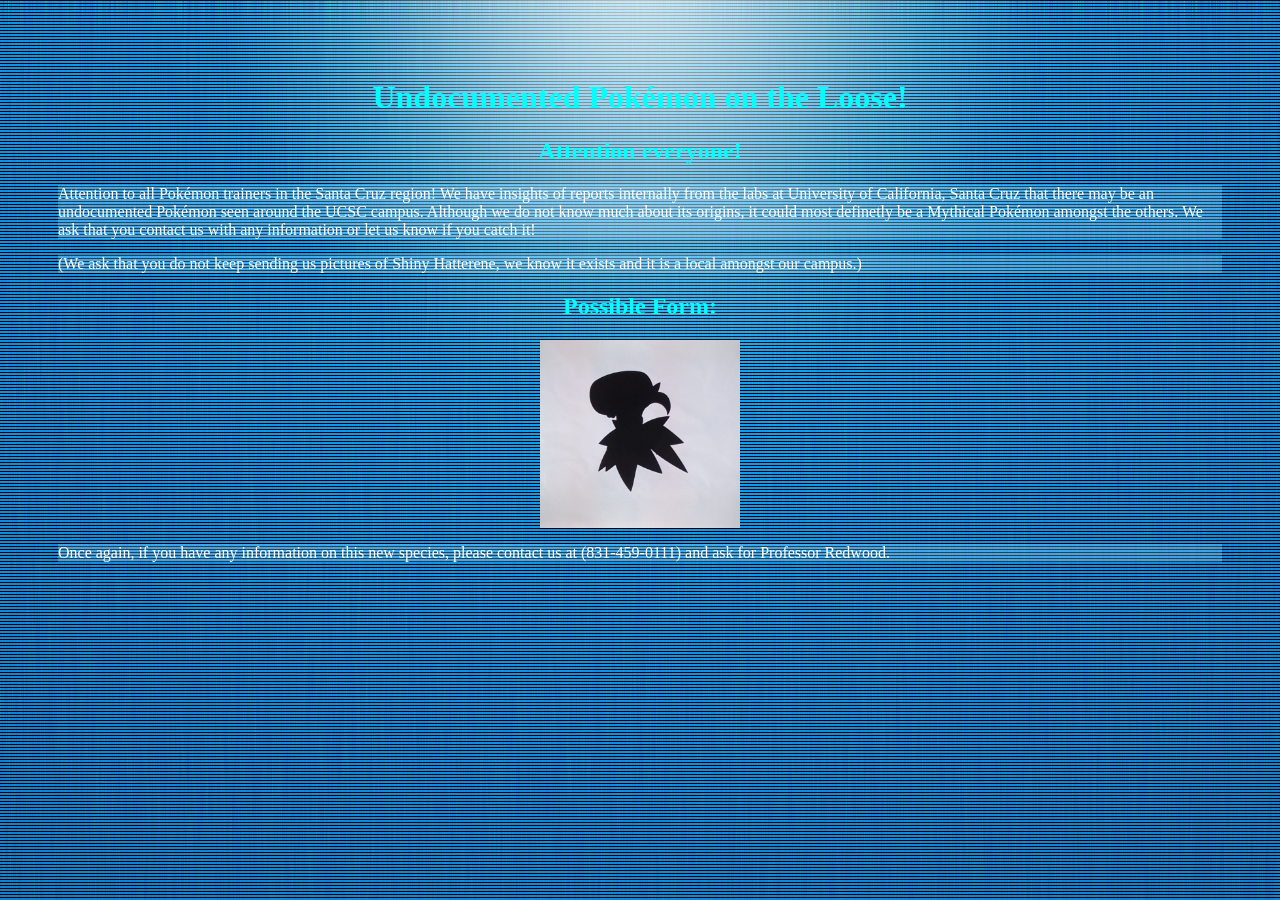
==== environ/env01.html @ 4baaa13b "New Pokdex entry" ====
<!doctype html>
<html lang="en">

<head>
    <meta charset="utf-8">
    <title>Pokédex - Santa Cruz Region</title>
    <link href="env.css" rel="stylesheet" type="text/css">
</head>

<body>
    <h1>Undocumented Pokémon on the Loose!</h1>

    <!-- All visible page content goes between <body> and </body> -->

    <h2>Attention everyone!</h2>
    <p>
        Attention to all Pokémon trainers in the Santa Cruz region!
        We have insights of reports internally from the labs at University of California, Santa Cruz that
        there may be an undocumented Pokémon seen around the UCSC campus. Although we do not know much about its origins,
        it could most definetly be a Mythical Pokémon amongst the others. We ask that you contact us with any information or let us know if you catch it!
        
        <p>(We ask that you do not keep sending us pictures of Shiny Hatterene, we know it exists and it is a local amongst our campus.) 
    </p>

    <h2>Possible Form:</h2>
    <img src="fakemon.jpg">

    <p> Once again, if you have any information on this new species, please contact us at (831-459-0111) and ask for Professor Redwood.


</body>

</html>
---- environ/env.css ----
body {
    background: black;
    padding: 50px;
    background-image: url('blue-scanlines-bg.jpg');
    color: aqua;

}

h1,

h2,
.center-text {
  text-align: center;
}

h3 {
    color: #ecf5ff;
    font-family: 'Courier New', Courier, monospace;
}

P {
    background-color: rgba(181, 225, 255, 0.269);
    color: white;
}

img {
    display: block;
    margin-left: auto;
    margin-right: auto;
    width: 200px;
}
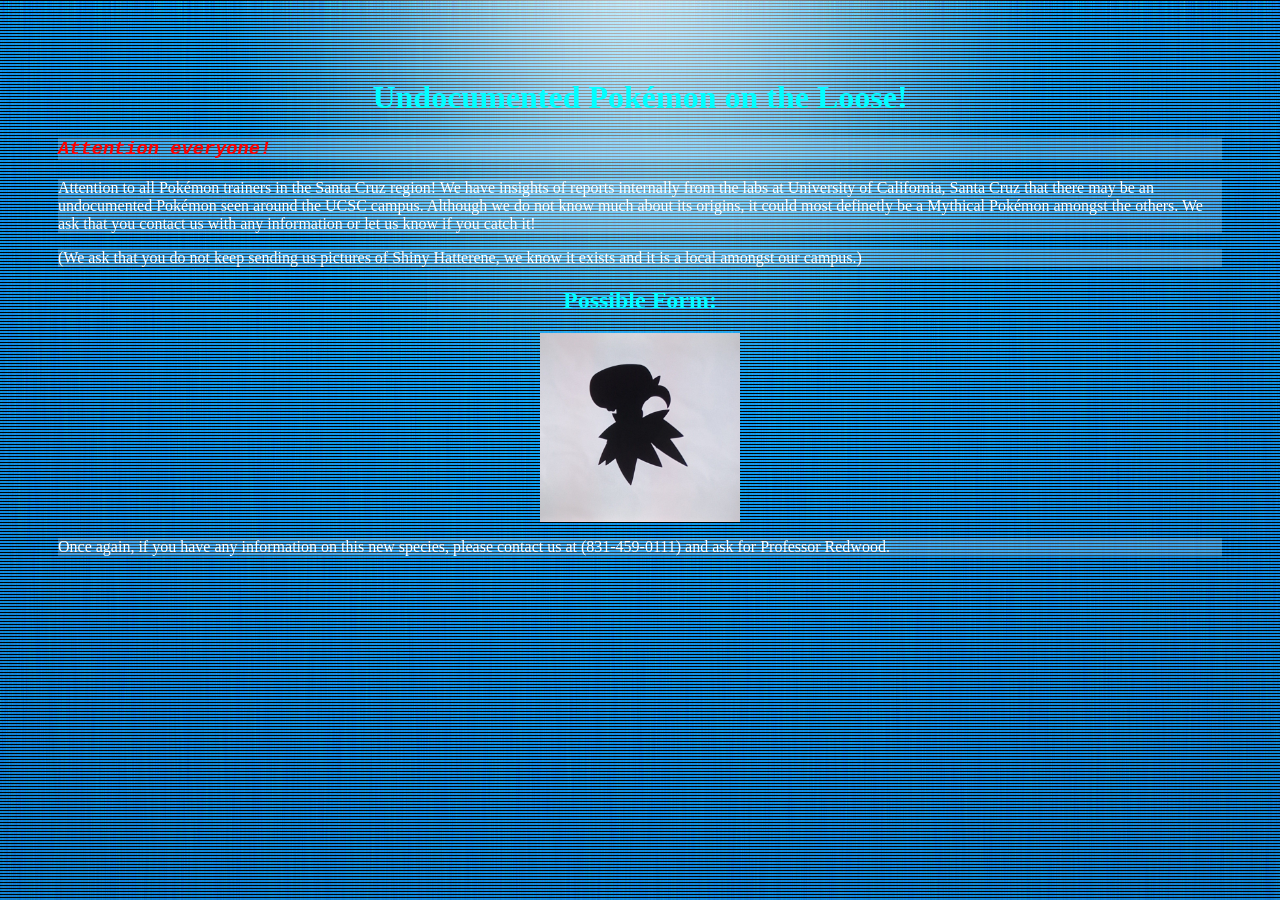
==== commit 6a0d257b: "pokedex test 5" ====
--- a/environ/env01.html
+++ b/environ/env01.html
@@ -12,7 +12,7 @@
 
     <!-- All visible page content goes between <body> and </body> -->
 
-    <h2>Attention everyone!</h2>
+    <h3><em>Attention everyone!</em></h3>
     <p>
         Attention to all Pokémon trainers in the Santa Cruz region!
         We have insights of reports internally from the labs at University of California, Santa Cruz that
--- a/environ/env.css
+++ b/environ/env.css
@@ -10,16 +10,19 @@
 
 h2,
 .center-text {
-  text-align: center;
+    text-align: center;
+    color: aqua;
+
 }
 
 h3 {
-    color: #ecf5ff;
+    background-color: rgb(181, 225, 255, 0.269);
+    color: red;
     font-family: 'Courier New', Courier, monospace;
 }
 
 P {
-    background-color: rgba(181, 225, 255, 0.269);
+    background-color: rgb(181, 225, 255, 0.269);
     color: white;
 }
 
